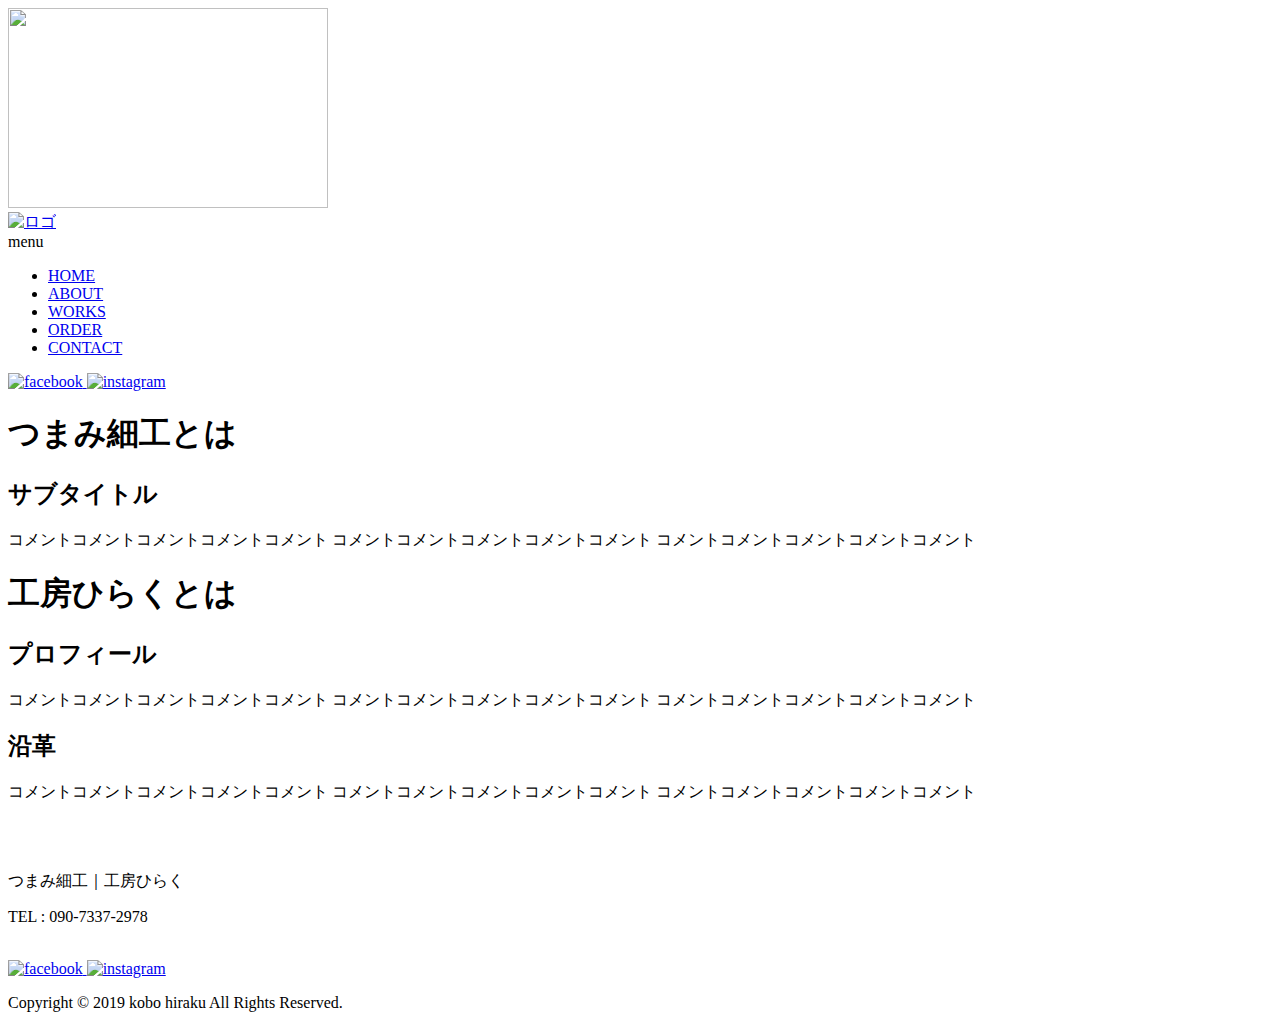
==== about.html @ 349f6e40 "Add files via upload" ====
<!DOCTYPE html>
<html lang="ja">
  <head>
    <meta charset="utf-8">
    <title>工房ひらく</title>
    <link rel="shortcut icon" href="http://localhost/kobohiraku-n/img/favicon.ico">
    <link rel="stylesheet" href="https://use.fontawesome.com/releases/v5.5.0/css/all.css" integrity="sha384-B4dIYHKNBt8Bc12p+WXckhzcICo0wtJAoU8YZTY5qE0Id1GSseTk6S+L3BlXeVIU" crossorigin="anonymous">
    <link rel="stylesheet" href="http://localhost/kobohiraku-n/css/normalize.css">
    <link rel="stylesheet" href="http://localhost/kobohiraku-n/css/about.css">
    <!-- <link href="assets/animate.css" rel="stylesheet"> -->
    <meta name="viewport" content="width=device-width,initial-scale=1">
    <script src="https://ajax.googleapis.com/ajax/libs/jquery/3.3.1/jquery.min.js"></script>
    <!-- <script src="assets/jquery.lettering.js"></script> -->
    <!-- <script src="jquery.textillate.js"></script> -->
    <!-- <script type="text/javascript" src="./jquery.inview.js"></script> -->
    <!-- <script src="https://cdn.jsdelivr.net/npm/jquery-scrollify@1/jquery.scrollify.min.js"></script> -->
  </head>
  <body class="fadeIn" class="progress" id="progress" >
    <div class="anime">
    <img src="http://localhost/kobohiraku-n/img/about.png" width="320px" height="200px">
    </div>
      <!-- <span class="progress-bar"></span>
      <span class="progress-text">0%</span> -->
  <div class="main">
    <header class="header" id="toppage">
     <a href="index.html" class="fadeOut"><img id="logo" src="http://localhost/kobohiraku-n/img/logo3.png" alt="ロゴ"></a>
    <div class="navToggle">
      <span></span>
      <span></span>
      <span></span>
      <span>menu</span>
    </div>
      <nav class="menu">
        <ul class="menu_effect">
          <li><a href="http://localhost/kobohiraku-n/index.html">HOME</a></li>
          <li><a href="http://localhost/kobohiraku-n/about.html" class="fadeOut">ABOUT</a></li>
          <li><a href="http://localhost/kobohiraku-n/works.html" class="fadeOut">WORKS</a></li>
          <li><a href="http://localhost/kobohiraku-n/order.html" class="fadeOut">ORDER</a></li>
          <li><a href="http://localhost/kobohiraku-n/php/contact_form.php" class="fadeOut">CONTACT</a></li>
        </ul>
          <a href="https://www.facebook.com/%E5%B7%A5%E6%88%BF%E3%81%B2%E3%82%89%E3%81%8F-174381986094451/" target="_blank">
            <img class="icon1" src="http://localhost/kobohiraku-n/img/icon/facebook-square-brands.png" alt="facebook" width="27px" height="30px">
          </a>
          <a href="https://www.instagram.com/k.hiraku/" target="_blank">
            <img class="icon2" src="http://localhost/kobohiraku-n/img/icon/instagram-brands.png" alt="instagram" width="27px" height="30px">
          </a>
      </nav>

    </header>
    <section class="progress" id="scroll">
      <div>

      </div>
    </section>
    <section class="about" id="scroll">
      <div class="about">
        <h1 class="h1-mv">つまみ細工とは</h1>
        <h2 class="h2-mv">サブタイトル</h2>
         <p>コメントコメントコメントコメントコメント
          コメントコメントコメントコメントコメント
          コメントコメントコメントコメントコメント</p>

      </div>
      <div class="about">
        <h1 class="h1-mv">工房ひらくとは</h1>
        <h2 class="h2-mv">プロフィール</h2>
         <p>コメントコメントコメントコメントコメント
          コメントコメントコメントコメントコメント
          コメントコメントコメントコメントコメント</p>
        <h2 class="h2-mv">沿革</h2>
         <p>コメントコメントコメントコメントコメント
            コメントコメントコメントコメントコメント
            コメントコメントコメントコメントコメント</p>
      </div>
    </section>

    <p id="pageTop"><a href="#"><i class="fa fa-chevron-up"></i></a></p>
    <footer class="footer">
      <br><br>
      <p class="footer-title">つまみ細工｜工房ひらく</p>
      <p class="footer-tel">TEL : 090-7337-2978</p><br>
      <a href="https://www.facebook.com/%E5%B7%A5%E6%88%BF%E3%81%B2%E3%82%89%E3%81%8F-174381986094451/" target="_blank">
         <img class="icon3" src="img/icon/facebook-square-brands.png" alt="facebook" width="27px" height="30px">
      </a>
      <a href="https://www.instagram.com/k.hiraku/" target="_blank">
        <img class="icon4" src="img/icon/instagram-brands.png" alt="instagram" width="27px" height="30px">
      </a>

      <p class="footer-copyright">Copyright © 2019 kobo hiraku All Rights Reserved.</p>
    </footer>
    </div>
    <script src="http://localhost/kobohiraku-n/js/menu.js"></script>
    <script src="http://localhost/kobohiraku-n/js/main.js"></script>
    <script src="http://localhost/kobohiraku-n/js/toppage.js"></script>
    <script src="http://localhost/kobohiraku-n/js/fade.js"></script>
    <script src="http://localhost/kobohiraku-n/js/anime.js"></script>
    <!-- <script src="js/scrollAnime.js"></script> -->
  </body>
</html>
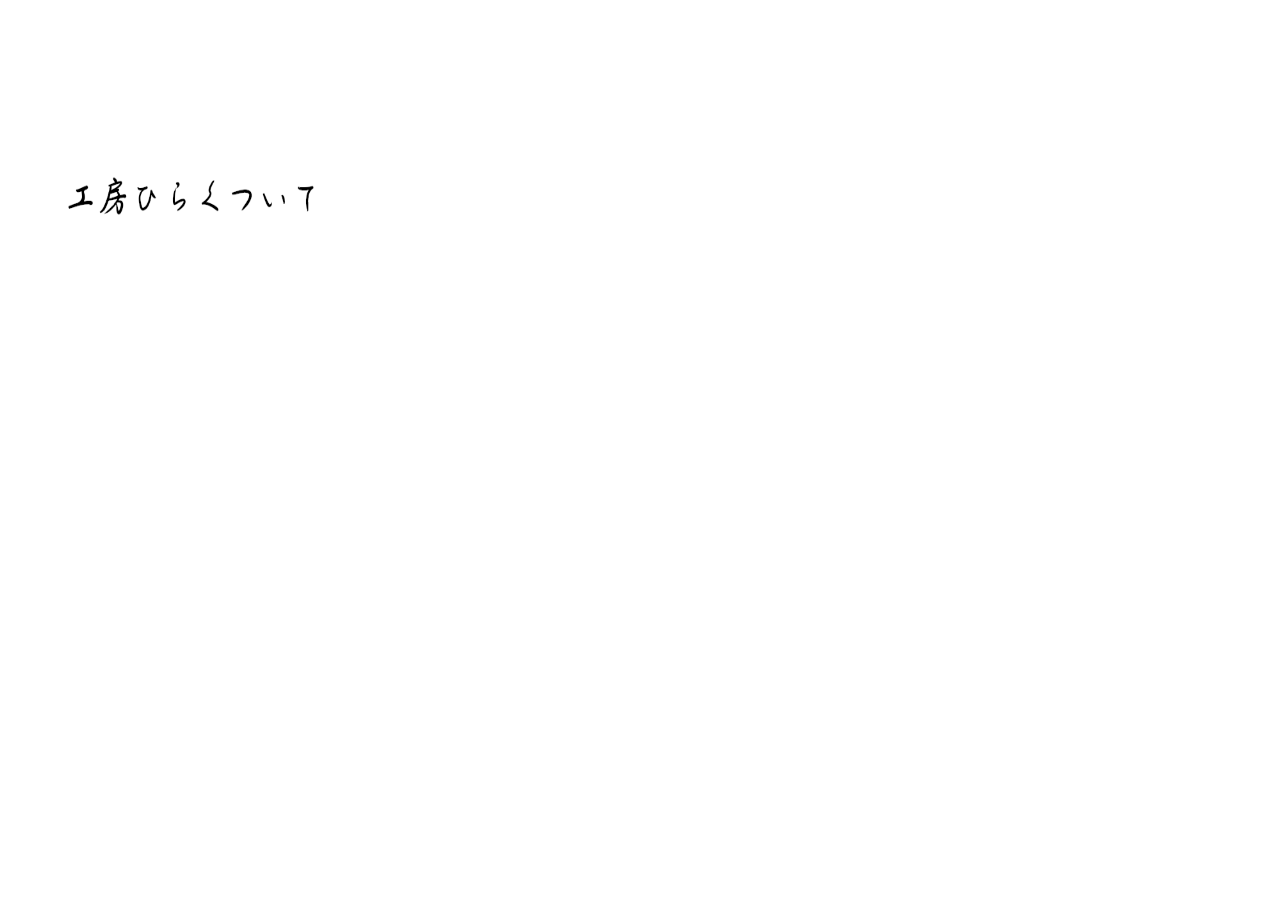
==== commit 9304e39f: "Add files via upload" ====
--- a/about.html
+++ b/about.html
@@ -3,10 +3,10 @@
   <head>
     <meta charset="utf-8">
     <title>工房ひらく</title>
-    <link rel="shortcut icon" href="http://localhost/kobohiraku-n/img/favicon.ico">
+    <link rel="shortcut icon" href="img/favicon.ico">
     <link rel="stylesheet" href="https://use.fontawesome.com/releases/v5.5.0/css/all.css" integrity="sha384-B4dIYHKNBt8Bc12p+WXckhzcICo0wtJAoU8YZTY5qE0Id1GSseTk6S+L3BlXeVIU" crossorigin="anonymous">
-    <link rel="stylesheet" href="http://localhost/kobohiraku-n/css/normalize.css">
-    <link rel="stylesheet" href="http://localhost/kobohiraku-n/css/about.css">
+    <link rel="stylesheet" href="css/normalize.css">
+    <link rel="stylesheet" href="css/about.css">
     <!-- <link href="assets/animate.css" rel="stylesheet"> -->
     <meta name="viewport" content="width=device-width,initial-scale=1">
     <script src="https://ajax.googleapis.com/ajax/libs/jquery/3.3.1/jquery.min.js"></script>
@@ -17,13 +17,13 @@
   </head>
   <body class="fadeIn" class="progress" id="progress" >
     <div class="anime">
-    <img src="http://localhost/kobohiraku-n/img/about.png" width="320px" height="200px">
+    <img src="img/about.png" width="320px" height="200px">
     </div>
       <!-- <span class="progress-bar"></span>
       <span class="progress-text">0%</span> -->
   <div class="main">
     <header class="header" id="toppage">
-     <a href="index.html" class="fadeOut"><img id="logo" src="http://localhost/kobohiraku-n/img/logo3.png" alt="ロゴ"></a>
+     <a href="index.html" class="fadeOut"><img id="logo" src="img/logo3.png" alt="ロゴ"></a>
     <div class="navToggle">
       <span></span>
       <span></span>
@@ -32,17 +32,17 @@
     </div>
       <nav class="menu">
         <ul class="menu_effect">
-          <li><a href="http://localhost/kobohiraku-n/index.html">HOME</a></li>
-          <li><a href="http://localhost/kobohiraku-n/about.html" class="fadeOut">ABOUT</a></li>
-          <li><a href="http://localhost/kobohiraku-n/works.html" class="fadeOut">WORKS</a></li>
-          <li><a href="http://localhost/kobohiraku-n/order.html" class="fadeOut">ORDER</a></li>
-          <li><a href="http://localhost/kobohiraku-n/php/contact_form.php" class="fadeOut">CONTACT</a></li>
+          <li><a href="index.html">HOME</a></li>
+          <li><a href="about.html" class="fadeOut">ABOUT</a></li>
+          <li><a href="works.html" class="fadeOut">WORKS</a></li>
+          <li><a href="order.html" class="fadeOut">ORDER</a></li>
+          <li><a href="php/contact_form.php" class="fadeOut">CONTACT</a></li>
         </ul>
           <a href="https://www.facebook.com/%E5%B7%A5%E6%88%BF%E3%81%B2%E3%82%89%E3%81%8F-174381986094451/" target="_blank">
-            <img class="icon1" src="http://localhost/kobohiraku-n/img/icon/facebook-square-brands.png" alt="facebook" width="27px" height="30px">
+            <img class="icon1" src="img/icon/facebook-square-brands.png" alt="facebook" width="27px" height="30px">
           </a>
           <a href="https://www.instagram.com/k.hiraku/" target="_blank">
-            <img class="icon2" src="http://localhost/kobohiraku-n/img/icon/instagram-brands.png" alt="instagram" width="27px" height="30px">
+            <img class="icon2" src="img/icon/instagram-brands.png" alt="instagram" width="27px" height="30px">
           </a>
       </nav>
 
@@ -78,7 +78,7 @@
     <footer class="footer">
       <br><br>
       <p class="footer-title">つまみ細工｜工房ひらく</p>
-      <p class="footer-tel">TEL : 090-7337-2978</p><br>
+      <p class="footer-tel">TEL : 000-0000-0000</p><br>
       <a href="https://www.facebook.com/%E5%B7%A5%E6%88%BF%E3%81%B2%E3%82%89%E3%81%8F-174381986094451/" target="_blank">
          <img class="icon3" src="img/icon/facebook-square-brands.png" alt="facebook" width="27px" height="30px">
       </a>
@@ -89,11 +89,11 @@
       <p class="footer-copyright">Copyright © 2019 kobo hiraku All Rights Reserved.</p>
     </footer>
     </div>
-    <script src="http://localhost/kobohiraku-n/js/menu.js"></script>
-    <script src="http://localhost/kobohiraku-n/js/main.js"></script>
-    <script src="http://localhost/kobohiraku-n/js/toppage.js"></script>
-    <script src="http://localhost/kobohiraku-n/js/fade.js"></script>
-    <script src="http://localhost/kobohiraku-n/js/anime.js"></script>
+    <script src="js/menu.js"></script>
+    <script src="js/main.js"></script>
+    <script src="js/toppage.js"></script>
+    <script src="hjs/fade.js"></script>
+    <script src="js/anime.js"></script>
     <!-- <script src="js/scrollAnime.js"></script> -->
   </body>
 </html>
--- a/css/about.css
+++ b/css/about.css
@@ -0,0 +1,261 @@
+#interval {
+    position:fixed;
+    left:10px;
+    top:20px;
+}
+
+.anime {
+ width: 100%;
+ height: 100%;
+ max-height: 1080px;
+ background-color: #E9E3E3;
+ position: relative;
+}
+
+.anime img {
+ display: block;
+ position: absolute;
+ top: 100px;;
+ left: 9%;
+z-index: 0;
+}
+
+body {
+  font-size: 14px;
+  font-family: verdana, sans-serif;
+  margin: 0;
+  width: 375px;
+}
+.navToggle {
+    display: block;
+    position: fixed;    /* bodyに対しての絶対位置指定 */
+    right: 13px;
+    top: 12px;
+    width: 42px;
+    height: 51px;
+    cursor: pointer;
+    z-index: 3;
+    background: #666;
+    text-align: center;
+}
+
+.navToggle span {
+    display: block;
+    position: absolute;    /* .navToggleに対して */
+    width: 30px;
+    border-bottom: solid 3px #eee;
+    -webkit-transition: .35s ease-in-out;
+    -moz-transition: .35s ease-in-out;
+    transition: .35s ease-in-out;
+    left: 6px;
+}
+
+.navToggle span:nth-child(1) {
+    top: 9px;
+}
+
+.navToggle span:nth-child(2) {
+    top: 18px;
+}
+
+.navToggle span:nth-child(3) {
+    top: 27px;
+}
+
+.navToggle span:nth-child(4) {
+    border: none;
+    color: #eee;
+    font-size: 9px;
+    font-weight: bold;
+    top: 34px;
+}
+/* 最初のspanをマイナス45度に */
+.navToggle.active span:nth-child(1) {
+    top: 18px;
+    left: 6px;
+    -webkit-transform: rotate(-45deg);
+    -moz-transform: rotate(-45deg);
+    transform: rotate(-45deg);
+}
+
+/* 2番目と3番目のspanを45度に */
+.navToggle.active span:nth-child(2),
+.navToggle.active span:nth-child(3) {
+    top: 18px;
+    -webkit-transform: rotate(45deg);
+    -moz-transform: rotate(45deg);
+    transform: rotate(45deg);
+}
+
+nav.menu {
+    position: fixed;
+    z-index: 2;
+    top: 0;
+    left: 0;
+    background: #FFF;
+    color: #000;
+    text-align: center;
+    /* transform: translateY(-100%); */
+    transform: translateX(100%);
+    transition: all 2.2s;
+    height: 100%;
+    width: 100%;
+}
+
+nav.menu ul {
+    background: #FFF;
+    margin: 0 auto;
+    padding: 0;
+    width: 100%;
+}
+
+nav.menu ul li {
+    font-size: 1.1em;
+    list-style-type: none;
+    padding: 0;
+    height: 100%;
+    width: 100%;
+
+}
+
+/* 最後はラインを描かない */
+nav.menu ul li:last-child {
+    padding-bottom: 0;
+    border-bottom: none;
+}
+
+nav.menu ul li a {
+    display: block;
+    color: #000;
+    padding: 1em 0;
+    position: relative;
+    top: 150px;
+}
+
+/* このクラスを、jQueryで付与・削除する */
+nav.menu.active {
+    transform: translateY(0%);
+}
+
+.icon1 {
+  position: relative;
+  top: 300px;
+}
+
+.icon2 {
+  position: relative;
+  top: 300px;
+}
+
+header {
+  height: 80px;
+}
+
+.header a {
+  text-decoration: none;
+}
+
+#logo {
+  height: 80px;
+  width: 160px;
+  position: relative;
+  left: 30px;
+}
+
+.progress {
+  height: 600px;
+  background-image: url("http://localhost/kobohiraku-n/img/15.jpg");
+  background-position: center;
+  background-size: 145%;
+  margin-bottom: 40px;
+}
+
+.about {
+   text-align: center;
+}
+
+.about h1 {
+  font-weight: normal;
+}
+
+.about h2 {
+  font-weight: normal;
+}
+
+#pageTop {
+  position: fixed;
+  bottom: 20px;
+  right: 30px;
+}
+
+#pageTop i {
+  padding-top: 12.25px;
+  padding-right: 12.25px;
+  position: relative;
+  bottom: 10px;
+  left: 2.5px;
+}
+
+#pageTop a {
+  display: block;
+  z-index: 999;
+  padding: 8px 0 0 8px;
+  border-radius: 20px;
+  width: 25px;
+  height: 25px;
+  background-color: #D3A371;
+  color: #fff;
+  font-weight: bold;
+  text-decoration: none;
+  text-align: center;
+}
+
+#pageTop a:hover {
+  text-decoration: none;
+  opacity: 0.7;
+}
+
+.footer {
+  border-top: 1px solid #D3A371;
+  background-image: url("http://localhost/kobohiraku-n/img/footer1.jpg");
+}
+
+.footer a {
+  text-decoration: none;
+}
+
+.footer-title {
+  margin-bottom: 0px;
+  text-align: center;
+  font-size: 10px;
+  color: #666;
+}
+
+.footer-tel {
+  margin-bottom: 0px;
+  text-align: center;
+  font-size: 10px;
+  color: #666;
+}
+
+.icon3 {
+  position: relative;
+  left: 150px;
+}
+
+.icon4 {
+  position: relative;
+  left: 170px;
+}
+
+.footer-copyright {
+  text-align: center;
+  padding: 20px 0;
+  font-size: 10px;
+  color: #666;
+  margin-bottom: 0px;
+}
+
+.footer-copyright p {
+  margin-bottom: 0px;
+}
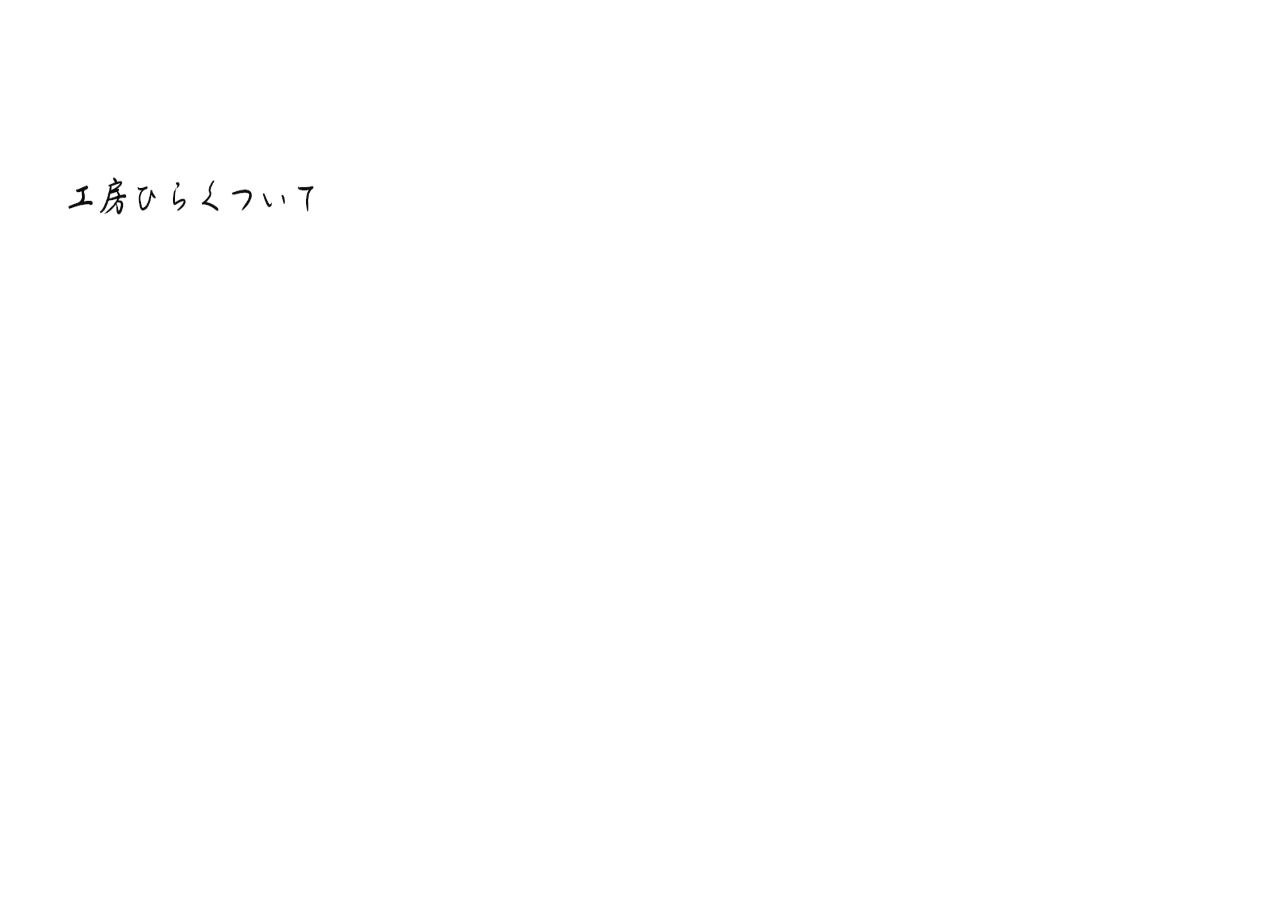
==== commit f37ef4bb: "Add files via upload" ====
--- a/about.html
+++ b/about.html
@@ -36,6 +36,7 @@
           <li><a href="about.html" class="fadeOut">ABOUT</a></li>
           <li><a href="works.html" class="fadeOut">WORKS</a></li>
           <li><a href="order.html" class="fadeOut">ORDER</a></li>
+          <li><a href="lesson.html" class="fadeOut">LESSON</a></li>
           <li><a href="php/contact_form.php" class="fadeOut">CONTACT</a></li>
         </ul>
           <a href="https://www.facebook.com/%E5%B7%A5%E6%88%BF%E3%81%B2%E3%82%89%E3%81%8F-174381986094451/" target="_blank">
@@ -92,7 +93,7 @@
     <script src="js/menu.js"></script>
     <script src="js/main.js"></script>
     <script src="js/toppage.js"></script>
-    <script src="hjs/fade.js"></script>
+    <script src="js/fade.js"></script>
     <script src="js/anime.js"></script>
     <!-- <script src="js/scrollAnime.js"></script> -->
   </body>
